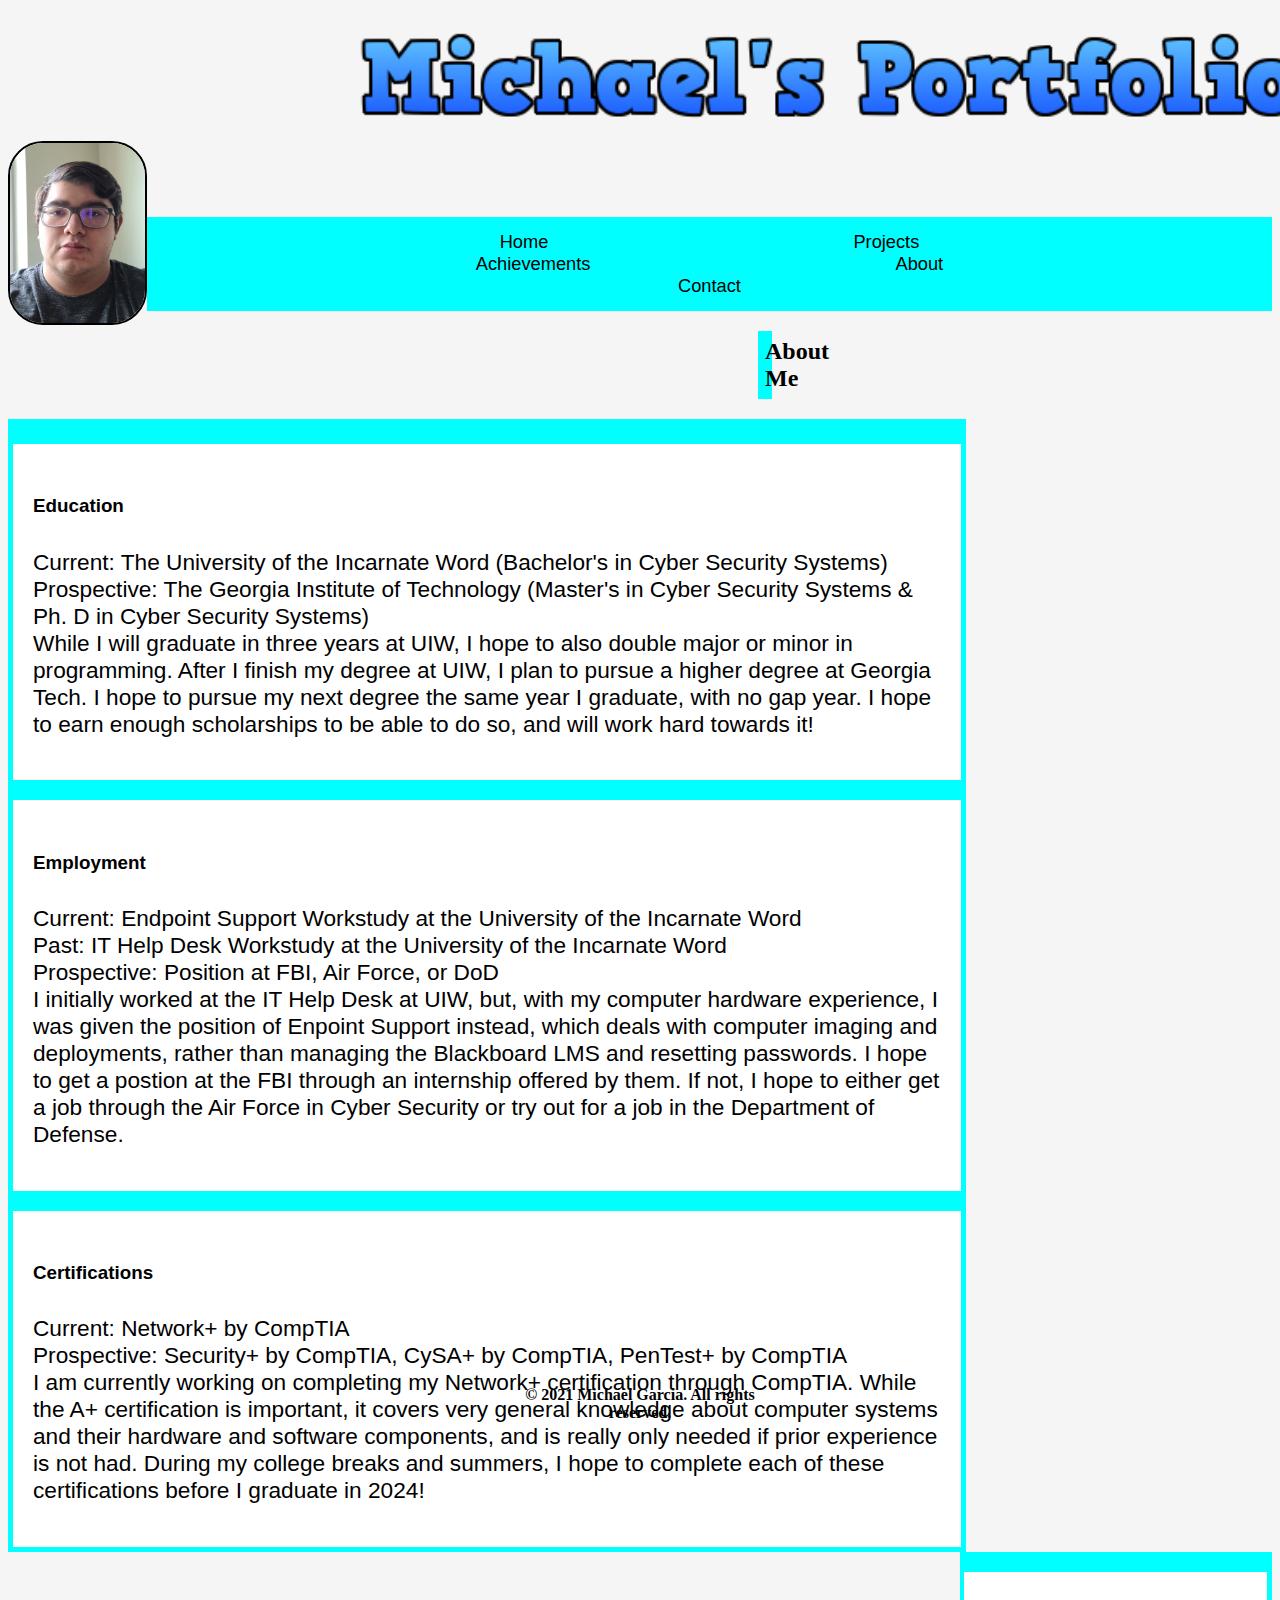
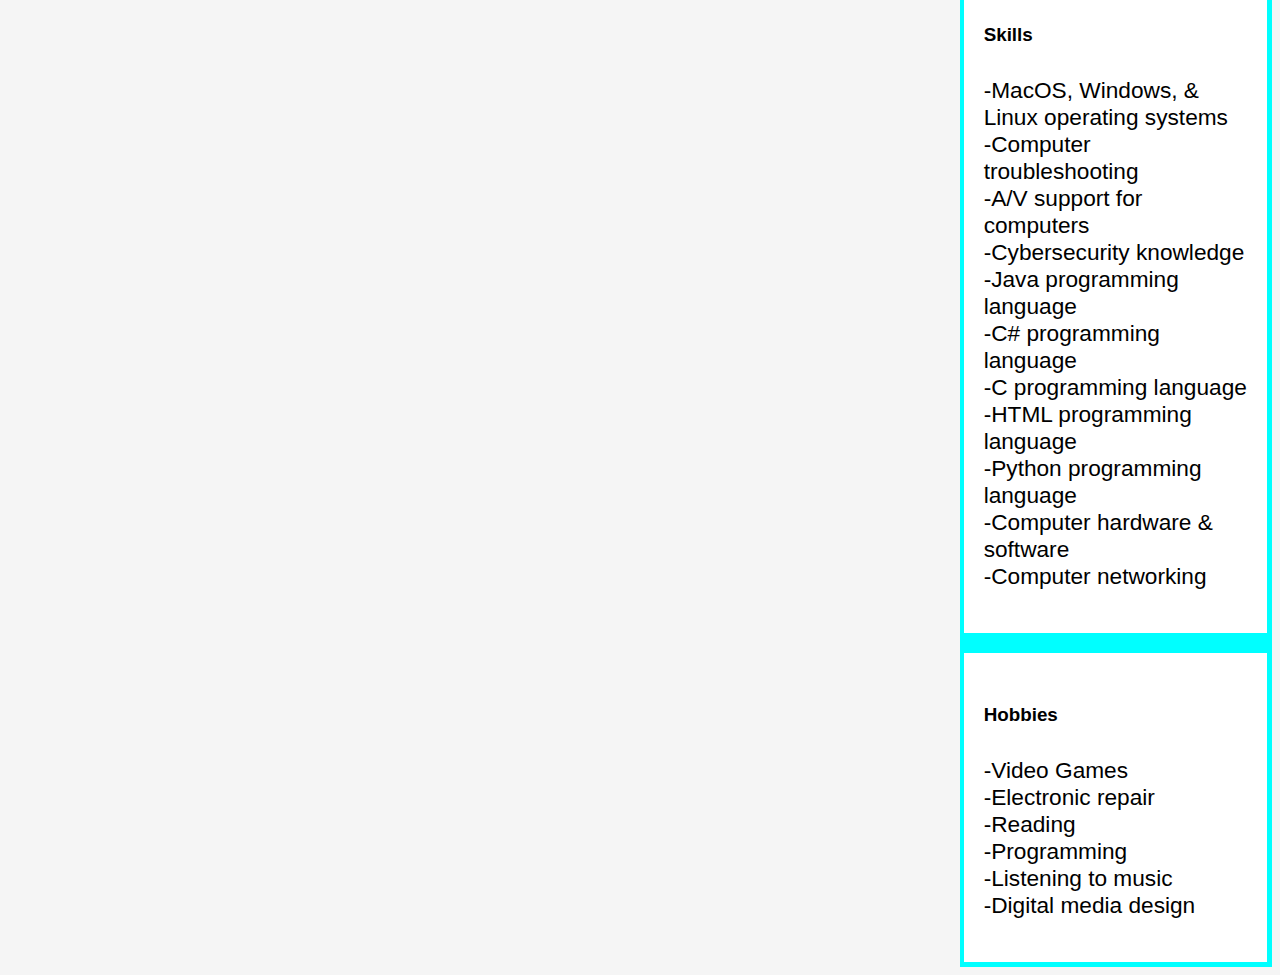
==== Website/AboutMe.html @ 7829ff26 "Add files via upload" ====
<!DOCTYPE html>
<!--This code will add the following label to the tab at the top of the page-->
<head>
    <title>
       Portfolio - About Me
    </title>   
</head>
<!--This code add the h1 and h2 headers to the top of the page-->
<h1>
    <a style="font-size: 30pt; padding-left: 340px; text-size-adjust:initial; top: 225px;"><img src="cooltext395141146425382.png" style="height:110px;"></img></a>
    <div class="logo">
        <img src="20211011_162341.jpg" alt="ProfilePicture" width:auto height=180px style="border-radius: 35px; float: left; border-width: 2px; border-style:solid; border-color: black;"></img>
    </div>
    
    <button class="button button1"><a href="Michael Antonio Garcia's Resume.pdf" download style="padding:20px 20px;"><b><img src="404-4042053_small-inspection-png.png" style="height: 50px;"></img></b></a></button>
</h1>
<li><a class ="active" href="Home.html">
    Home</a>
    <a class ="active" href="CurrentProjects.html">
    Projects</a>
    <a class ="active" href="Achievements.html">
    Achievements</a>
    <a class ="active" href="AboutMe.html">
    About</a>
    <a class ="active" href="ContactMe.html">
    Contact </a> </li>
<h2>
   About Me
</h2>
<!--This is the body text describing the topic of this page-->
<div class="row">
<body><font>
    <div class="leftcolumn">
        <div class="card">
    <p><h5>Education</h5>
    Current: The University of the Incarnate Word (Bachelor's in Cyber Security Systems)<br>
    Prospective: The Georgia Institute of Technology (Master's in Cyber Security Systems & Ph. D in Cyber Security Systems)<br>
    While I will graduate in three years at UIW, I hope to also double major or minor in programming. After I finish my degree at UIW,
    I plan to pursue a higher degree at Georgia Tech. I hope to pursue my next degree the same year I graduate, with no gap year. I hope
    to earn enough scholarships to be able to do so, and will work hard towards it!</p></div>
        <div class="card">
    <p><h5>Employment</h5>
    Current: Endpoint Support Workstudy at the University of the Incarnate Word<br>
    Past: IT Help Desk Workstudy at the University of the Incarnate Word<br>
    Prospective: Position at FBI, Air Force, or DoD<br>
    I initially worked at the IT Help Desk at UIW, but, with my computer hardware experience,
    I was given the position of Enpoint Support instead, which deals with computer imaging and deployments,
    rather than managing the Blackboard LMS and resetting passwords. I hope to get a postion at the FBI through
    an internship offered by them. If not, I hope to either get a job through the Air Force in Cyber Security or
    try out for a job in the Department of Defense.</p></div>
        <div class="card">
    <p><h5>Certifications</h5>
    Current: Network+ by CompTIA<br>
    Prospective: Security+ by CompTIA, CySA+ by CompTIA, PenTest+ by CompTIA<br>
    I am currently working on completing my Network+ certification through CompTIA. While the A+ certification is 
    important, it covers very general knowledge about computer systems and their hardware and software components, 
    and is really only needed if prior experience is not had. During my college breaks and summers, I hope to complete 
    each of these certifications before I graduate in 2024!</p></div></div>
    <div class="rightcolumn">
        <div class="card">
    <p><h5>Skills</h5>
        -MacOS, Windows, & Linux operating systems<br>
    -Computer troubleshooting<br>
    -A/V support for computers<br>
    -Cybersecurity knowledge<br>
    -Java programming language<br>
    -C# programming language<br>
    -C programming language<br>
    -HTML programming language<br>
    -Python programming language<br>
    -Computer hardware & software<br>
    -Computer networking
    </p></div>
        <div class="card">
    <p><h5>Hobbies</h5>
        -Video Games<br>
        -Electronic repair<br>
        -Reading<br>
        -Programming<br>
        -Listening to music<br>
        -Digital media design</p></font></body></div></div></div>
<!--This code handles the footer of the page-->
<footer>
    <br><br<br><br><b>© 2021 Michael Garcia. All rights reserved.</b>
    </footer>
<!--This code handles the styling of the h1, body, h2, and footer elements-->    
<!--background-color handles the backing color of each respective element, and the text-align aligns the text to its respective option-->
<style>
    .button{
    background-color: #00aefe;
    border:none;
    color: #bbb;
    padding: 0px;
    text-align:right;
    text-decoration:none;
    display:inline-block;
     font-size:16px;
     cursor:pointer;
     display:block;
     margin-left: 1800px;
    }
    /* Create two unequal columns that floats next to each other */
/* Left column */
.leftcolumn {   
  float: left;
  width: 75%;
  background-color: cyan;
  padding:5px;
}

/* Right column */
.rightcolumn {
  float: right;
  width: 24%;
  background-color: cyan;
  padding-left: 3.89px;
  padding-bottom: 5px;
  padding-right: 5px;
}

/* Add a card effect for articles */
.card {
  background-color: white;
  padding: 20px;
  margin-top: 20px;
}

/* Clear floats after the columns */
.row:after {
  content: "";
  display: table;
  clear: both;
}
    .logo{
        display:inline-block;
        vertical-align: left;
        float:left;
    }
    .button:hover{
     color:whitesmoke;
     background-color:whitesmoke;
    }
    .button1{
     background-color:whitesmoke;
    color:black;
     vertical-align: right;
    }
    h1{
        background-color: whitesmoke;
    }
    body{
        background-color: whitesmoke;
        text-align:left;
        color:black;
    }
    font{
        font-size: 17pt;
        font-family: -apple-system, BlinkMacSystemFont, 'Segoe UI', Roboto, Oxygen, Ubuntu, Cantarell, 'Open Sans', 'Helvetica Neue', sans-serif;
    }
    h2{
        background-color: cyan;
        text-align:center;
        color:black;
        padding:7px;
        border-right: 750px solid whitesmoke;
        border-left: 750px solid whitesmoke;
    }
    footer{
        text-align:center;
        color:black;
        position:absolute;
        top: 1350px;
        left:500px;
        right:500px;
        bottom:400px;
    }
    h1{
        color: black;
    }
    li{
        float:justify;
        list-style:none;
        overflow:hidden;
        margin:0;
        padding:0;
        border-right: 0px solid whitesmoke;
        border-left: 0px solid whitesmoke;
        text-align:center;
        font:status-bar;
        font-size: 13.7pt;
        background-color: cyan;
        padding:14px 14px;
    }
    /*defining the rule for columns*/
    .cdivider{
                column-count: 5;
                column-gap: 40px;
                column-rule-style: solid;
                column-width: 2px;
                column-rule-color: lightblue;
            }
    /*this rule is to set the border in the navigation bar*/
    li:last-child{
        border-right:none;
    }
    /*to display the hover color as blue and text color as white*/
    li a:hover{
        color: whitesmoke;
        background-color: aqua;
        padding: 150px 150px;
        text-decoration: none;
    }
    a{
        text-decoration: none;
        list-style:none;
        text-align:center;
        padding:150px 150px;
        color: black;
        border:5px;
    }
</style>
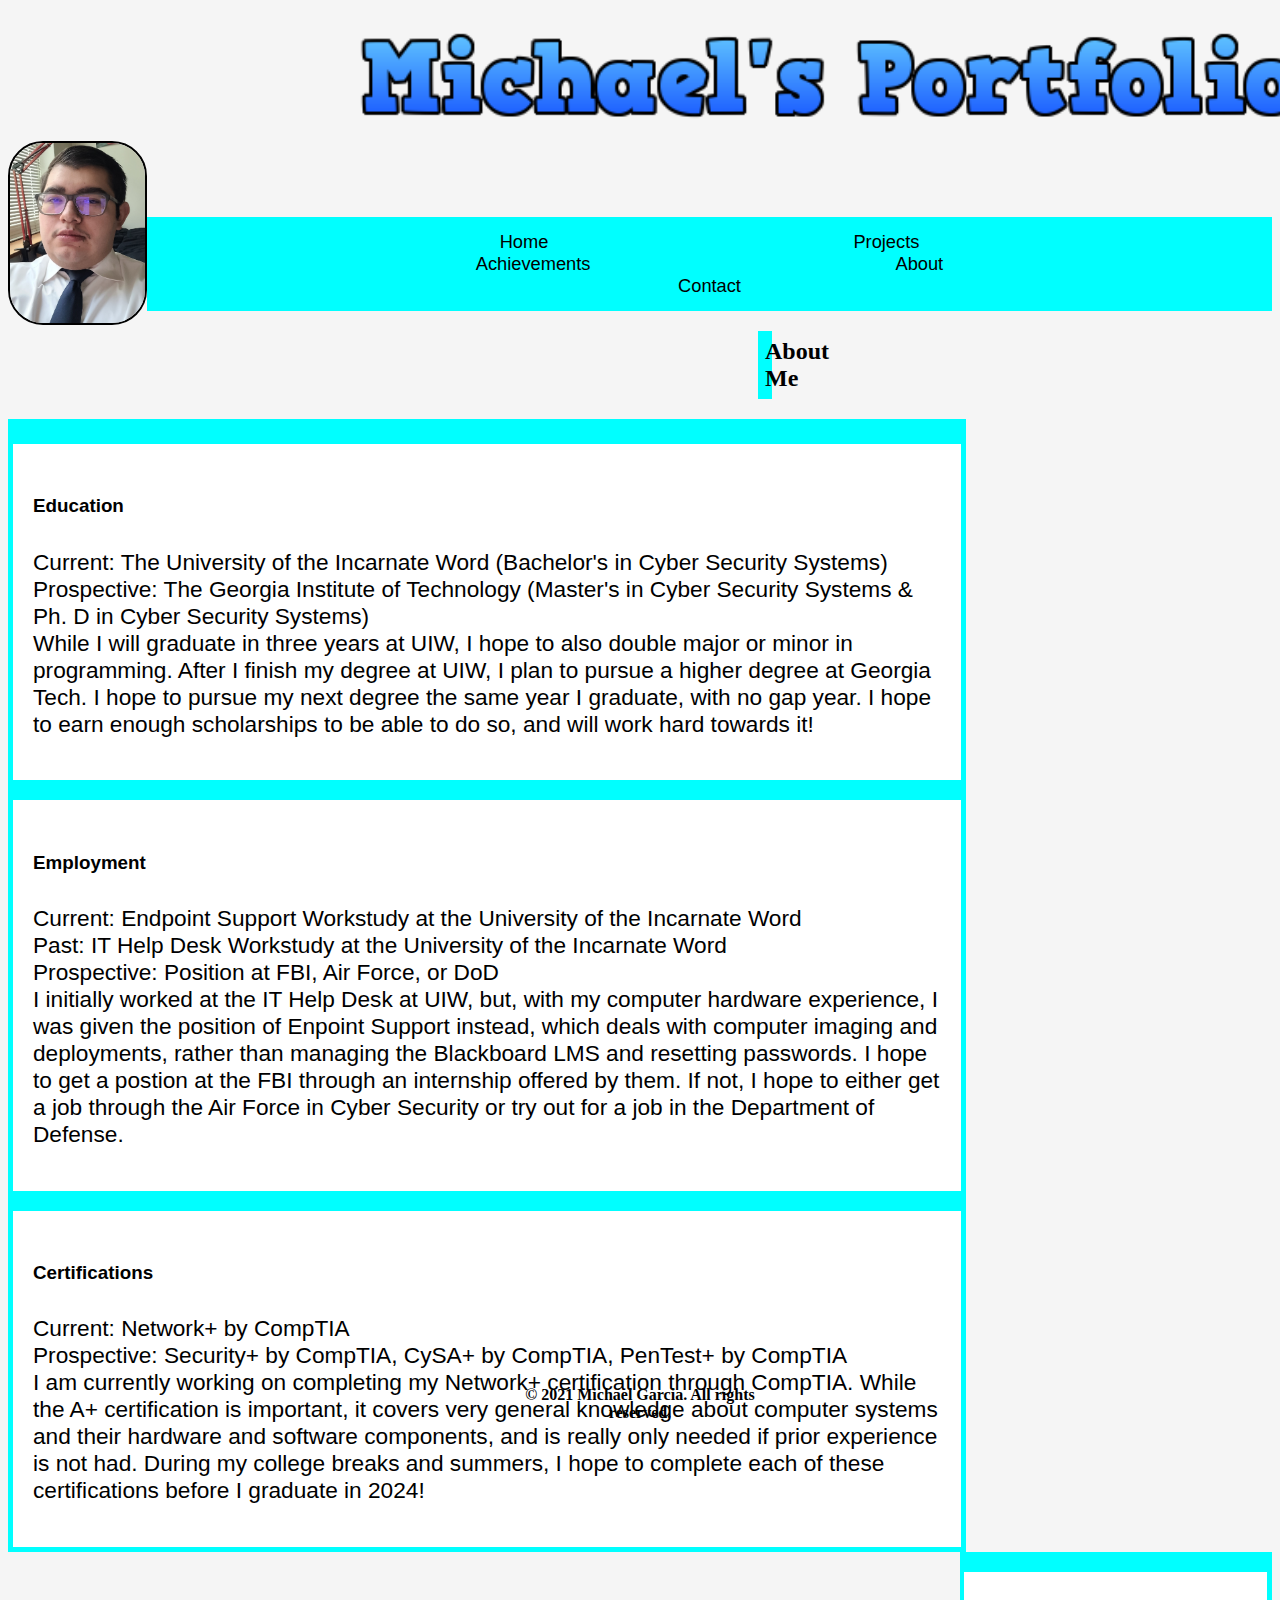
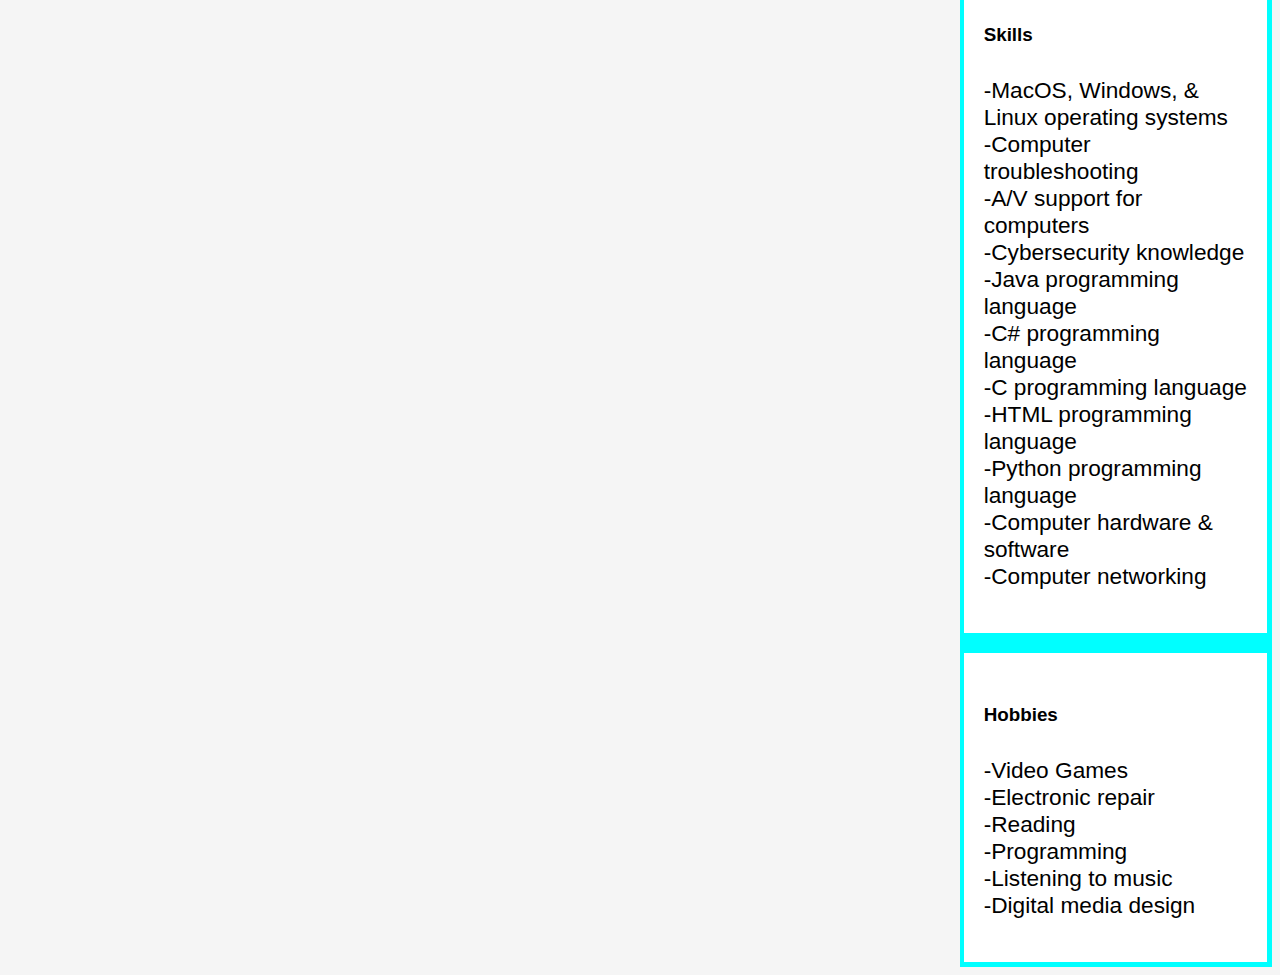
==== commit 379ad798: "updated website" ====
--- a/Website/AboutMe.html
+++ b/Website/AboutMe.html
@@ -9,10 +9,10 @@
 <h1>
     <a style="font-size: 30pt; padding-left: 340px; text-size-adjust:initial; top: 225px;"><img src="cooltext395141146425382.png" style="height:110px;"></img></a>
     <div class="logo">
-        <img src="20211011_162341.jpg" alt="ProfilePicture" width:auto height=180px style="border-radius: 35px; float: left; border-width: 2px; border-style:solid; border-color: black;"></img>
+        <img src="20211203_101311.jpg" alt="ProfilePicture" width:auto height=180px style="border-radius: 35px; float: left; border-width: 2px; border-style:solid; border-color: black;"></img>
     </div>
     
-    <button class="button button1"><a href="Michael Antonio Garcia's Resume.pdf" download style="padding:20px 20px;"><b><img src="404-4042053_small-inspection-png.png" style="height: 50px;"></img></b></a></button>
+    <button class="button button1"><a href="Michael Garcia's Resume.pdf" download style="padding:20px 20px;"><b><img src="404-4042053_small-inspection-png.png" style="height: 50px;"></img></b></a></button>
 </h1>
 <li><a class ="active" href="Home.html">
     Home</a>
@@ -218,4 +218,4 @@
         color: black;
         border:5px;
     }
-</style>+</style>
